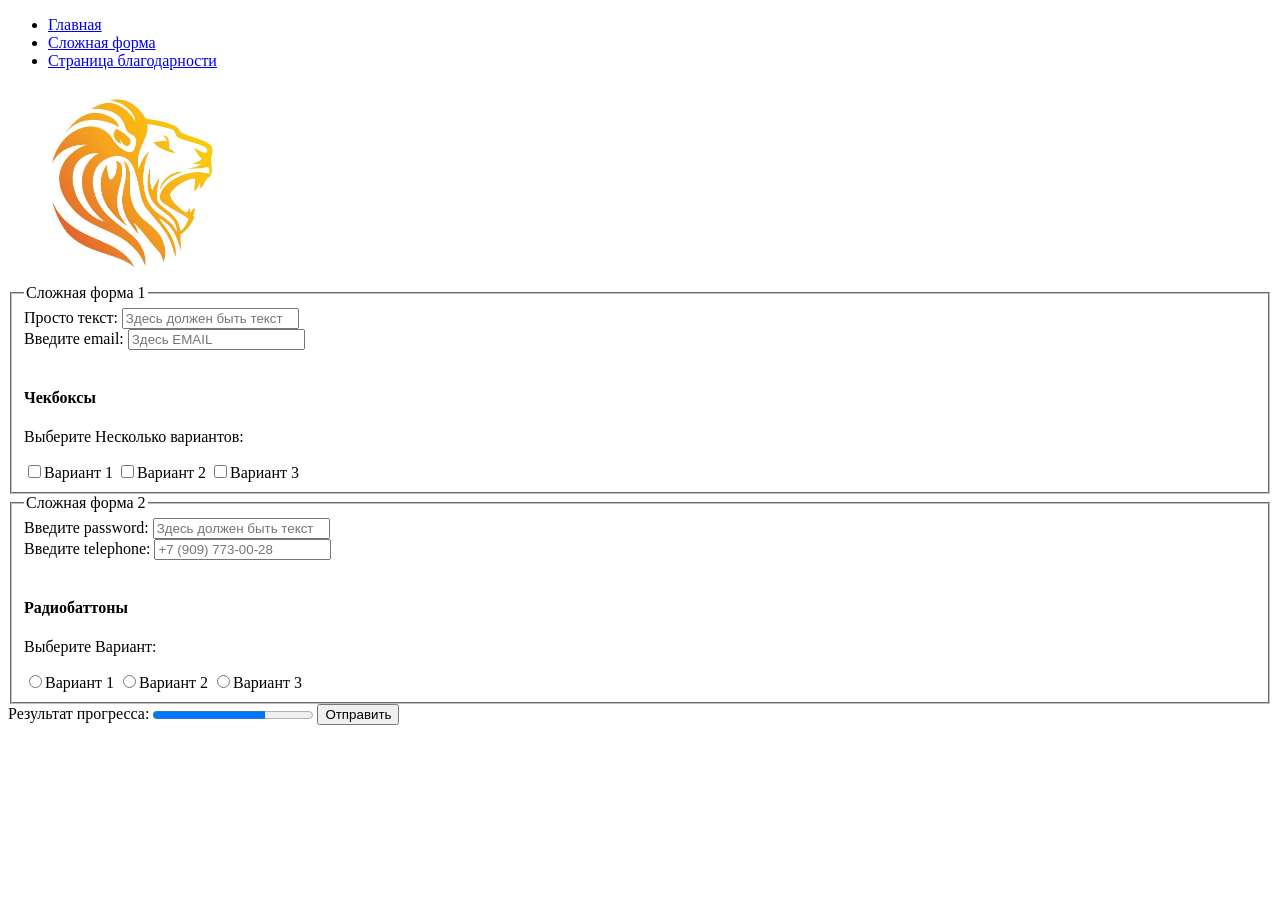
==== form.html @ 39e0a95b "Закончил раздел HTML" ====
<!doctype html>
<html lang="en">
  <head>
    <meta charset="UTF-8" />
    <meta name="viewport" content="width=device-width, initial-scale=1.0" />
    <title>Document</title>
  </head>
  <body>
    <header>
      <nav>
        <ul>
          <li><a href="index.html">Главная</a></li>
          <li><a href="form.html">Сложная форма</a></li>
          <li><a href="thanks.html">Страница благодарности</a></li>
        </ul>
      </nav>
      <img src="./ico/favicon.svg" alt="Logo" width="250px" />
    </header>
    <!--  -->
    <form action="/thanks.html" method="POST">
      <fieldset>
        <legend>Сложная форма 1</legend>
        <label for="text">Просто текст:</label>
        <input
          id="text"
          name="text"
          type="text"
          placeholder="Здесь должен быть текст"
        />
        <br />
        <label for="email">Введите email:</label>
        <input
          id="email"
          name="email"
          type="email"
          pattern="[^@]+@[^@]+\.[^@]+"
          placeholder="Здесь EMAIL"
          title="неверно введен email"
        />
        <br /><br />
        <h4>Чекбоксы</h4>
        <p>Выберите Несколько вариантов:</p>
        <label><input name="group_chek[]" type="checkbox" />Вариант 1</label>
        <label><input name="group_chek[]" type="checkbox" />Вариант 2</label>
        <label><input name="group_chek[]" type="checkbox" />Вариант 3</label>
      </fieldset>
      <!--  -->
      <fieldset>
        <legend>Сложная форма 2</legend>
        <label for="password">Введите password:</label>
        <input
          id="password"
          name="password"
          type="password"
          pattern="(?=.*[A-Z])(?=.*[a-z])(?=.*\d).{8,}"
          placeholder="Здесь должен быть текст"
          title="Не соблюдены требования пароля"
        />
        <br />
        <label for="tel">Введите telephone:</label>
        <input
          id="tel"
          type="tel"
          name="phone"
          placeholder="+7 (909) 773-00-28"
        />
        <br /><br />
        <h4>Радиобаттоны</h4>
        <p>Выберите Вариант:</p>
        <label><input type="radio" name="group" />Вариант 1</label>
        <label><input type="radio" name="group" />Вариант 2</label>
        <label><input type="radio" name="group" />Вариант 3</label>
      </fieldset>
      <!--  -->
      <label
        >Результат прогресса: <progress value="70" max="100"></progress
      ></label>
      <button type="submit">Отправить</button>
    </form>
  </body>
</html>
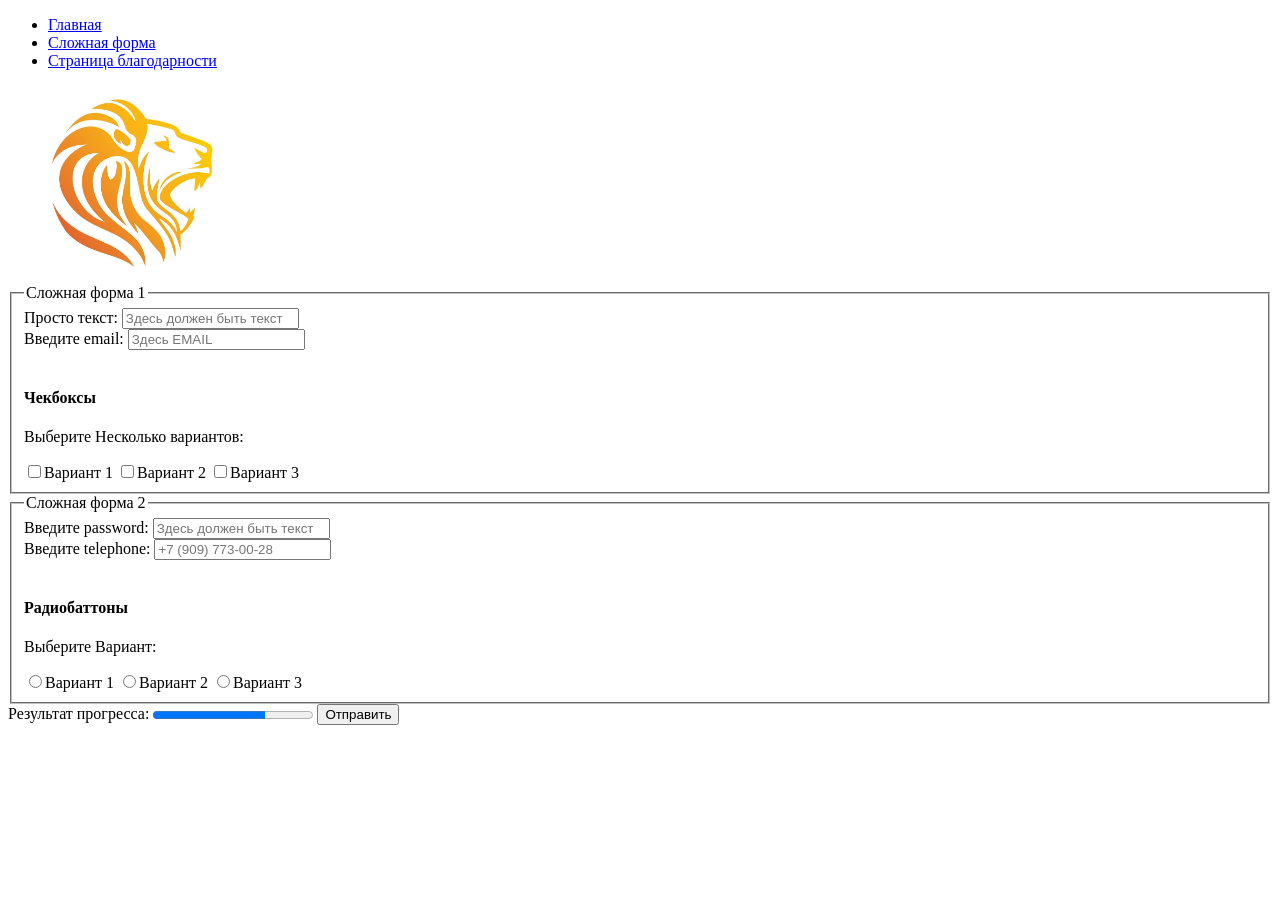
==== commit 5b847b7c: "CSS_1 week" ====
--- a/form.html
+++ b/form.html
@@ -14,7 +14,7 @@
           <li><a href="thanks.html">Страница благодарности</a></li>
         </ul>
       </nav>
-      <img src="./ico/favicon.svg" alt="Logo" width="250px" />
+      <img src="./ico/maxresdefault.jpg" alt="Logo" width="250px" />
     </header>
     <!--  -->
     <form action="/thanks.html" method="POST">
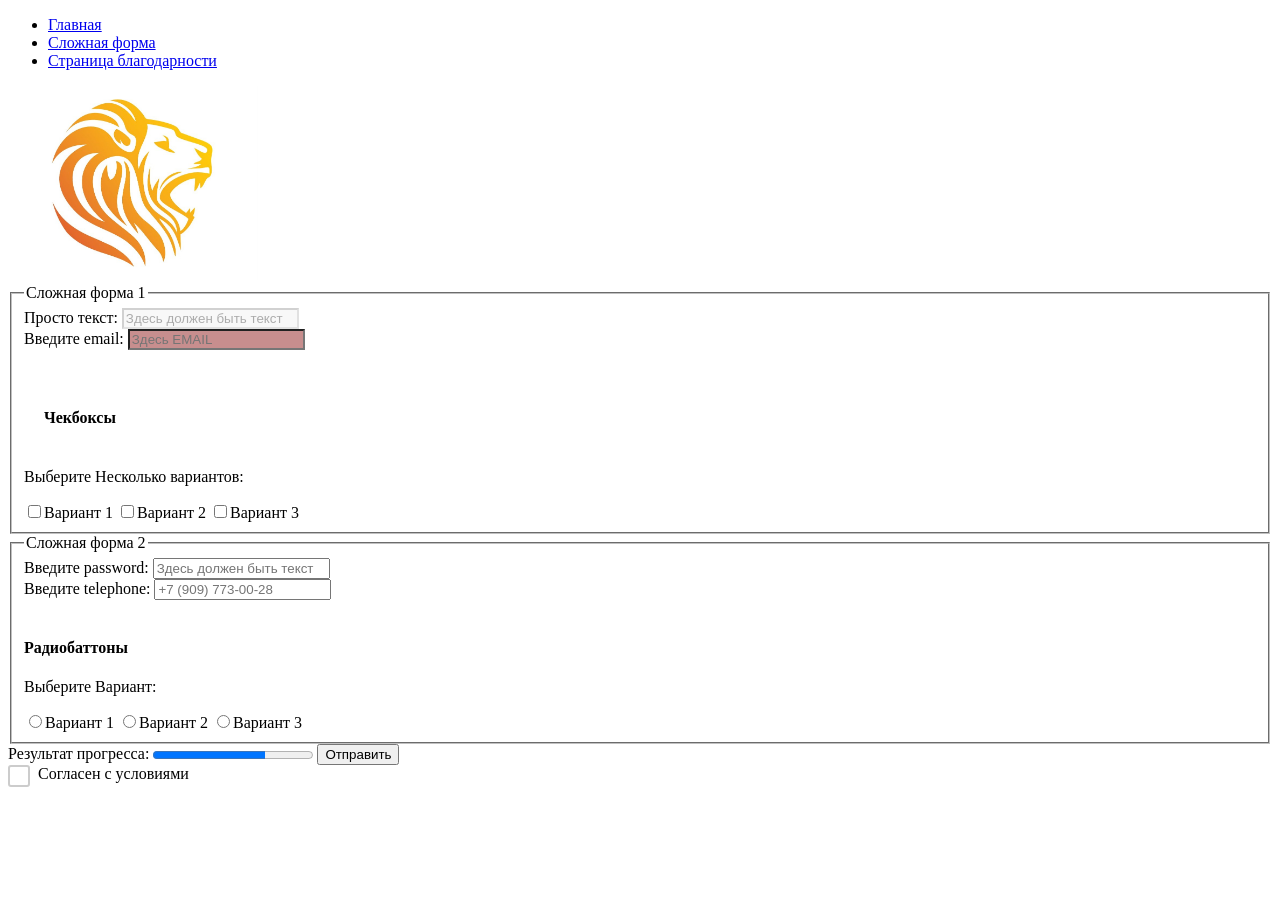
==== commit 06cb69fa: "CSS_2 week" ====
--- a/form.html
+++ b/form.html
@@ -3,6 +3,7 @@
   <head>
     <meta charset="UTF-8" />
     <meta name="viewport" content="width=device-width, initial-scale=1.0" />
+    <link rel="stylesheet" href="form.css" />
     <title>Document</title>
   </head>
   <body>
@@ -18,10 +19,11 @@
     </header>
     <!--  -->
     <form action="/thanks.html" method="POST">
-      <fieldset>
+      <fieldset class="form_1">
         <legend>Сложная форма 1</legend>
         <label for="text">Просто текст:</label>
         <input
+          disabled
           id="text"
           name="text"
           type="text"
@@ -30,6 +32,7 @@
         <br />
         <label for="email">Введите email:</label>
         <input
+          required
           id="email"
           name="email"
           type="email"
@@ -38,7 +41,7 @@
           title="неверно введен email"
         />
         <br /><br />
-        <h4>Чекбоксы</h4>
+        <h4 class="ramka">Чекбоксы</h4>
         <p>Выберите Несколько вариантов:</p>
         <label><input name="group_chek[]" type="checkbox" />Вариант 1</label>
         <label><input name="group_chek[]" type="checkbox" />Вариант 2</label>
@@ -77,5 +80,9 @@
       ></label>
       <button type="submit">Отправить</button>
     </form>
+    <label class="custom-checkbox">
+      <input type="checkbox" class="hidden-checkbox" />
+      <span class="checkbox-text">Согласен с условиями</span>
+    </label>
   </body>
 </html>
--- a/form.css
+++ b/form.css
@@ -0,0 +1,96 @@
+.form_1 {
+  input:valid {
+    background-color: rgb(115, 171, 115);
+  }
+  input:invalid {
+    background-color: rgb(199, 142, 142);
+  }
+  input:invalid:focus {
+    outline-color: red;
+  }
+  input:disabled {
+    opacity: 0.6;
+    background: #f5f5f5;
+    cursor: not-allowed;
+  }
+  input[type="checkbox"]:checked {
+    accent-color: green;
+  }
+}
+.ramka {
+  position: relative;
+  padding: 20px;
+}
+
+.ramka::before {
+  content: "";
+  position: absolute;
+  top: -5px;
+  left: -5px;
+  right: -5px;
+  bottom: -5px;
+  border: 2px solid gold;
+  border-radius: 15px;
+  opacity: 0;
+  transition: opacity 0.3s;
+}
+
+.ramka:hover::before {
+  opacity: 1;
+}
+/* КАСТОМНЫЙ ЧЕКБОКС */
+/* прячем стандартный чекбокс */
+.hidden-checkbox {
+  position: absolute;
+  opacity: 0;
+  width: 0;
+  height: 0;
+}
+
+/* создаём свой */
+.checkbox-text {
+  position: relative;
+  padding-left: 30px;
+  cursor: pointer;
+}
+
+.checkbox-text::before {
+  content: "";
+  position: absolute;
+  left: 0;
+  top: 0;
+  width: 18px;
+  height: 18px;
+  border: 2px solid #ccc;
+  background: white;
+  border-radius: 3px;
+  transition: all 0.2s;
+}
+
+/* стили для отмеченного */
+.hidden-checkbox:checked + .checkbox-text::before {
+  background: #4caf50;
+  border-color: #4caf50;
+}
+
+/* галочка */
+.hidden-checkbox:checked + .checkbox-text::after {
+  content: "✓";
+  position: absolute;
+  left: 4px;
+  top: -1px;
+  color: white;
+  font-size: 14px;
+}
+
+/* фокус для доступности */
+.hidden-checkbox:focus + .checkbox-text::before {
+  outline: 2px solid blue;
+  outline-offset: 2px;
+}
+
+/* disabled */
+.hidden-checkbox:disabled + .checkbox-text {
+  opacity: 0.6;
+  cursor: not-allowed;
+}
